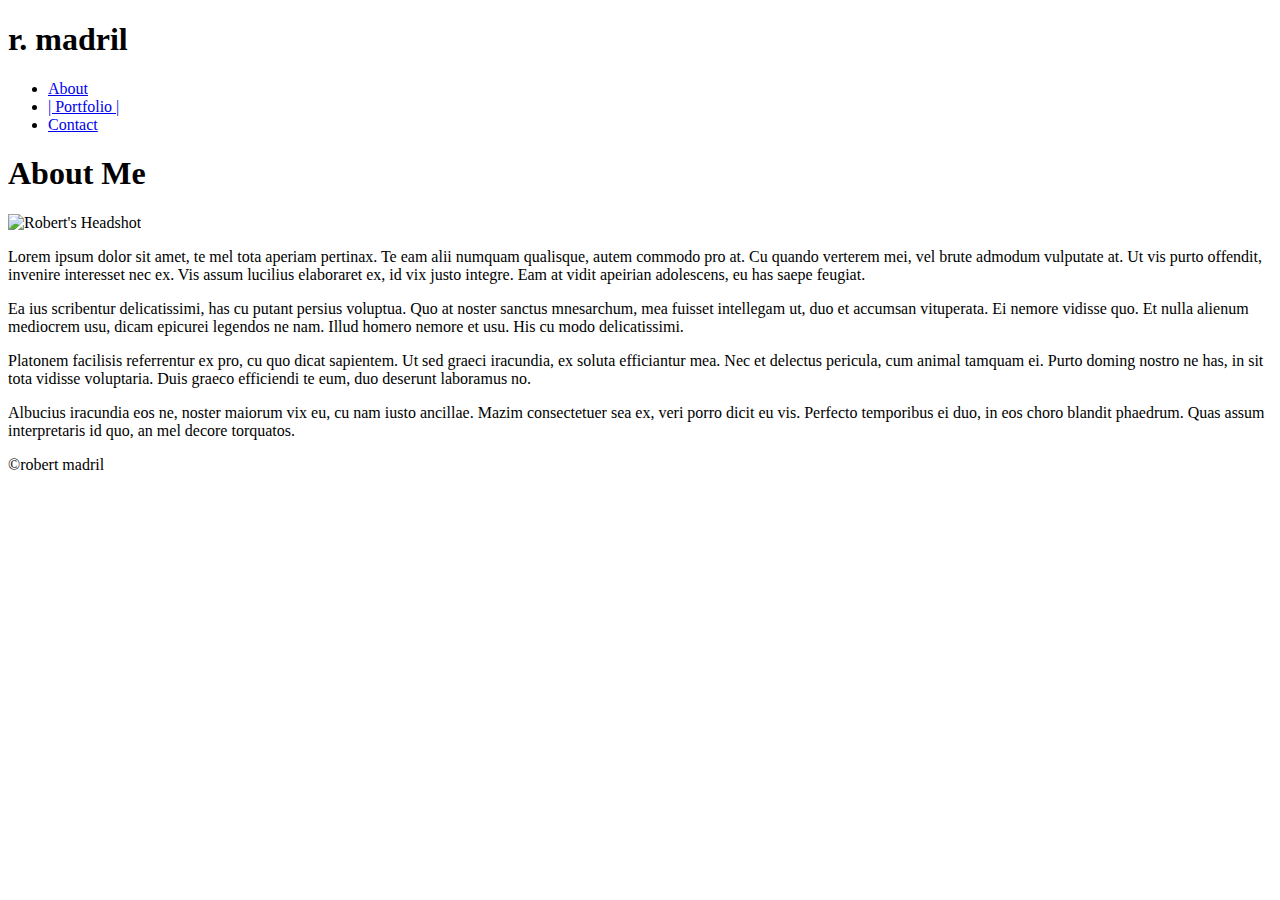
==== index.html @ 160a049b "add index page" ====
<!DOCTYPE html>

<html lang="en-us">

<head>
    <title>robert madril</title>
    <link rel="stylesheet" type="text/css" href="assets/css/reset.css">
    <link rel="stylesheet" type="text/css" href="assets/css/style.css">
    <meta charset="UTF-8">
</head>

<body>
<!--Nav bar to be used for all pages-->
    <div class="main-nav">
        <div class="nav-name">
            <h1 id="nav-name-text">r. madril</h1>
        </div>
        <ul class="nav-list">
            <li><a href="index.html">About</a></li>
            <li><a href="portfolio.html">| Portfolio |</a></li>
            <li><a href="contact.html">Contact</a></li>
        </ul>
    </div>
<!--Main content section-->
    <div class="main">
        <h1 id="ind-about">About Me</h1>

             <img src="assets/images/main-headshot.jpg" class="ind-img" alt="Robert's Headshot">

        
            <p>Lorem ipsum dolor sit amet, te mel tota aperiam pertinax. Te eam alii numquam qualisque, autem commodo pro at. Cu quando verterem mei, vel brute admodum vulputate at. Ut vis purto offendit, invenire interesset nec ex. Vis assum lucilius elaboraret ex, id vix justo integre. Eam at vidit apeirian adolescens, eu has saepe feugiat.</p>

            <p>Ea ius scribentur delicatissimi, has cu putant persius voluptua. Quo at noster sanctus mnesarchum, mea fuisset intellegam ut, duo et accumsan vituperata. Ei nemore vidisse quo. Et nulla alienum mediocrem usu, dicam epicurei legendos ne nam. Illud homero nemore et usu. His cu modo delicatissimi.</p>
                    
            <p>Platonem facilisis referrentur ex pro, cu quo dicat sapientem. Ut sed graeci iracundia, ex soluta efficiantur mea. Nec et delectus pericula, cum animal tamquam ei. Purto doming nostro ne has, in sit tota vidisse voluptaria. Duis graeco efficiendi te eum, duo deserunt laboramus no.</p>
                    
            <p>Albucius iracundia eos ne, noster maiorum vix eu, cu nam iusto ancillae. Mazim consectetuer sea ex, veri porro dicit eu vis. Perfecto temporibus ei duo, in eos choro blandit phaedrum. Quas assum interpretaris id quo, an mel decore torquatos.</p>

    </div>
<!--Footer including copyright-->
    <div class="main-foot">
        <p id="foot-text">&copy;robert madril</p>
    </div>
</body>

</html>
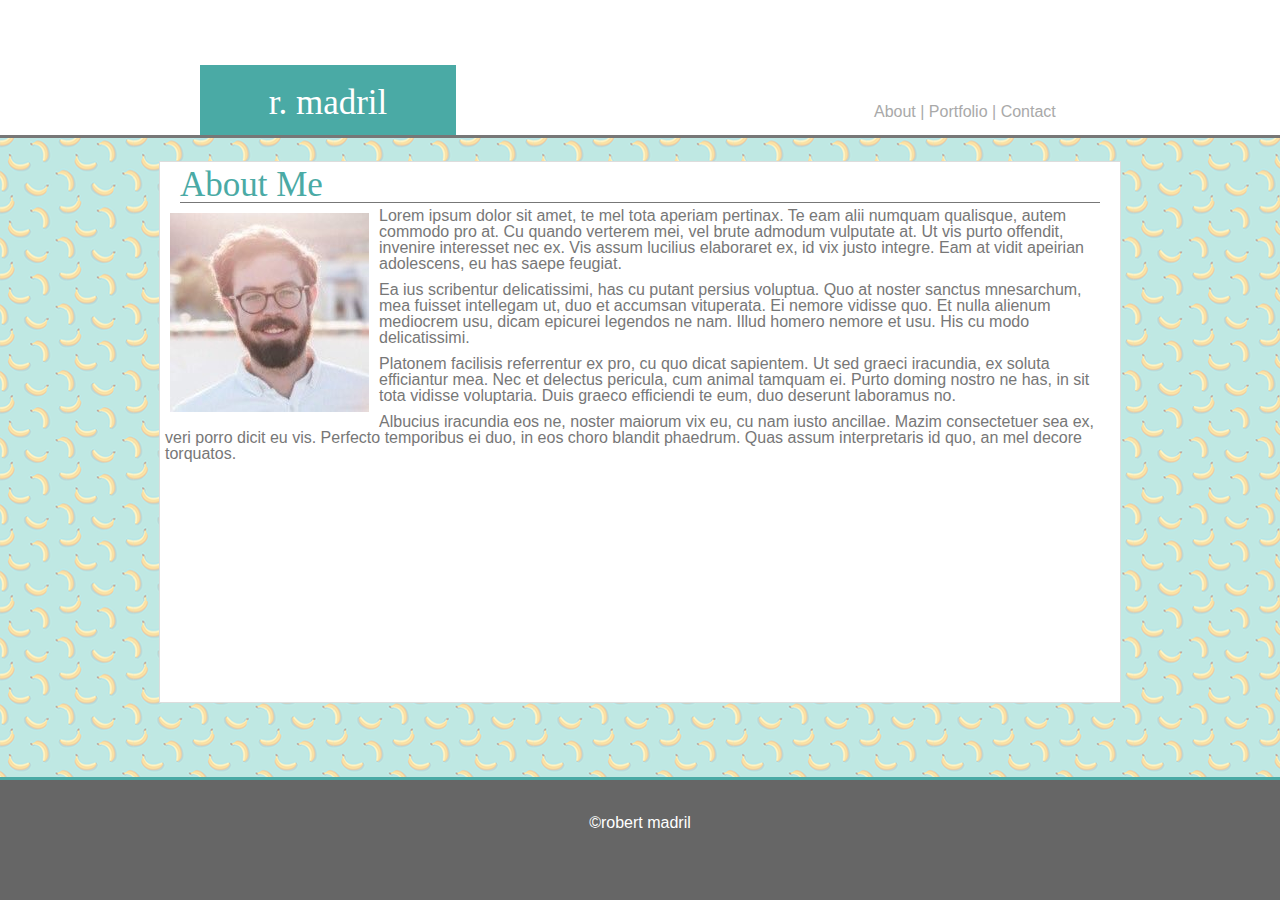
==== commit 48a50b12: "add type on img" ====
--- a/index.html
+++ b/index.html
@@ -25,7 +25,7 @@
     <div class="main">
         <h1 id="ind-about">About Me</h1>
 
-             <img src="assets/images/main-headshot.jpg" class="ind-img" alt="Robert's Headshot">
+             <img src="assets/images/main-headshot.jpg" class="ind-img" type="img/jpg" alt="Robert's Headshot">
 
         
             <p>Lorem ipsum dolor sit amet, te mel tota aperiam pertinax. Te eam alii numquam qualisque, autem commodo pro at. Cu quando verterem mei, vel brute admodum vulputate at. Ut vis purto offendit, invenire interesset nec ex. Vis assum lucilius elaboraret ex, id vix justo integre. Eam at vidit apeirian adolescens, eu has saepe feugiat.</p>
--- a/assets/css/style.css
+++ b/assets/css/style.css
@@ -0,0 +1,190 @@
+html, body {
+    height: 100%;
+    width: 100%;
+    margin: 0;
+    padding: 0;
+    font-family: Arial, Helvetica, sans-serif;
+    color: #777777;
+    background-image: url('../images/bananas.png');
+    overflow: scroll;
+}
+
+h1 {
+    font-size: 35px;
+    font-family: Georgia, 'Times New Roman', Times, serif;
+    padding-top: 5px;
+}
+p {
+    padding: 5px 5px 5px 5px; 
+}
+
+/* header and navigation bar*/
+.main-nav {
+    height: 15%;
+    width: 100%;
+    padding: 0;
+    margin-bottom: 0;
+    display: inline-block;
+    background-color:#ffffff;
+    border-bottom: 3px solid #777777;
+    position: relative;
+}
+
+.nav-name {
+    float: left;
+    width: 20%;
+    margin-left: 200px;
+    background-color: #4aaaa5;
+    color: white;
+    text-align: center;
+    position: absolute; 
+    bottom: 0;
+    padding: 15px 0px 15px 0px;
+}
+
+#nav-name-text {
+
+}
+
+ul {
+    list-style-type: none;
+    /*Using float here to avoid stacking*/
+    float: right;
+    margin-top: 50px;
+}
+
+li {
+    display: inline-block;
+}
+
+.nav-list {
+    width: 20%;
+    margin-right: 150px;
+    position: absolute;
+    bottom:0;
+    right: 0;
+    padding: 15px 0px 15px 0px;
+
+}
+
+#nav-port {
+    border-right: 1px solid lightgray;
+    border-left: 1px solid lightgray;
+    padding: 0px 3px 0px 3px;
+}
+
+/*Bonus link features are here*/
+a:link {
+    color:darkgrey;
+    text-decoration: none;
+}
+
+a:visited {
+    color: lightgray;
+    text-decoration: none;
+}
+
+/*Content box for all pages*/
+.main {
+    height: 60%;
+    width: 960px;
+    margin-left: auto;
+    margin-right: auto;
+    margin-top: 20px;
+    margin-bottom: 20px;
+    padding: 0;
+    border: 1px solid #dddddd;
+    background-color: #ffffff;
+    overflow: scroll;
+}
+
+/*index page specific content*/
+#ind-about {
+    margin-left: 20px;
+    margin-right: 20px;
+    border-bottom: 1px solid #777777;
+    color: #4aaaa5;
+}
+
+.ind-img {
+    float: left;
+    margin: 10px;
+
+}
+
+/*portfolio specific content*/
+.proj-left {
+    border: 1px solid #777777;
+    float: left;
+    margin-left: 40px;
+    margin-bottom: 40px;
+    height: 150px;
+    width: 150px;
+    background-image: url("https://via.placeholder.com/150");
+}
+
+.proj-right {
+    border: 1px solid #777777;
+    float: left;
+    margin-left: 40px;
+    margin-right: 500px;
+    margin-bottom: 40px;
+    height: 150px;
+    width: 150px;
+    background-image: url("https://via.placeholder.com/150");
+}
+
+.port-teal-overlay {
+    background-color: #4aaaa5;
+    height: 20px;
+    width: 120px;
+    color: white;
+    text-align: center;
+    padding: 15px;
+    margin-top:70px;
+}
+
+/*contact specific content*/
+
+form {
+    height: auto;
+    margin: 0;
+}
+
+.label {
+    width: 100%;
+    margin: 35px;
+}
+
+button {
+    margin-left: 35px;
+    margin-bottom: 20px;
+    background-color: dodgerblue;
+}
+
+.inputfld {
+    width: 90%;
+    margin-left: 35px;
+    margin-right: 600px;
+    margin-bottom: 10px;
+}
+
+#inpt-msg {
+    height: 200px;
+}
+
+/*footer and copyright*/
+
+.main-foot {
+    height: 10%;
+    width: 100%;
+    background-color: #666666;
+    margin-top: opx;
+    padding-top: 30px;
+    color: white;
+    border-top: 3px solid #4aaaa5;
+    text-align: center;
+    position: fixed;
+    bottom: 0;
+    left: 0;
+}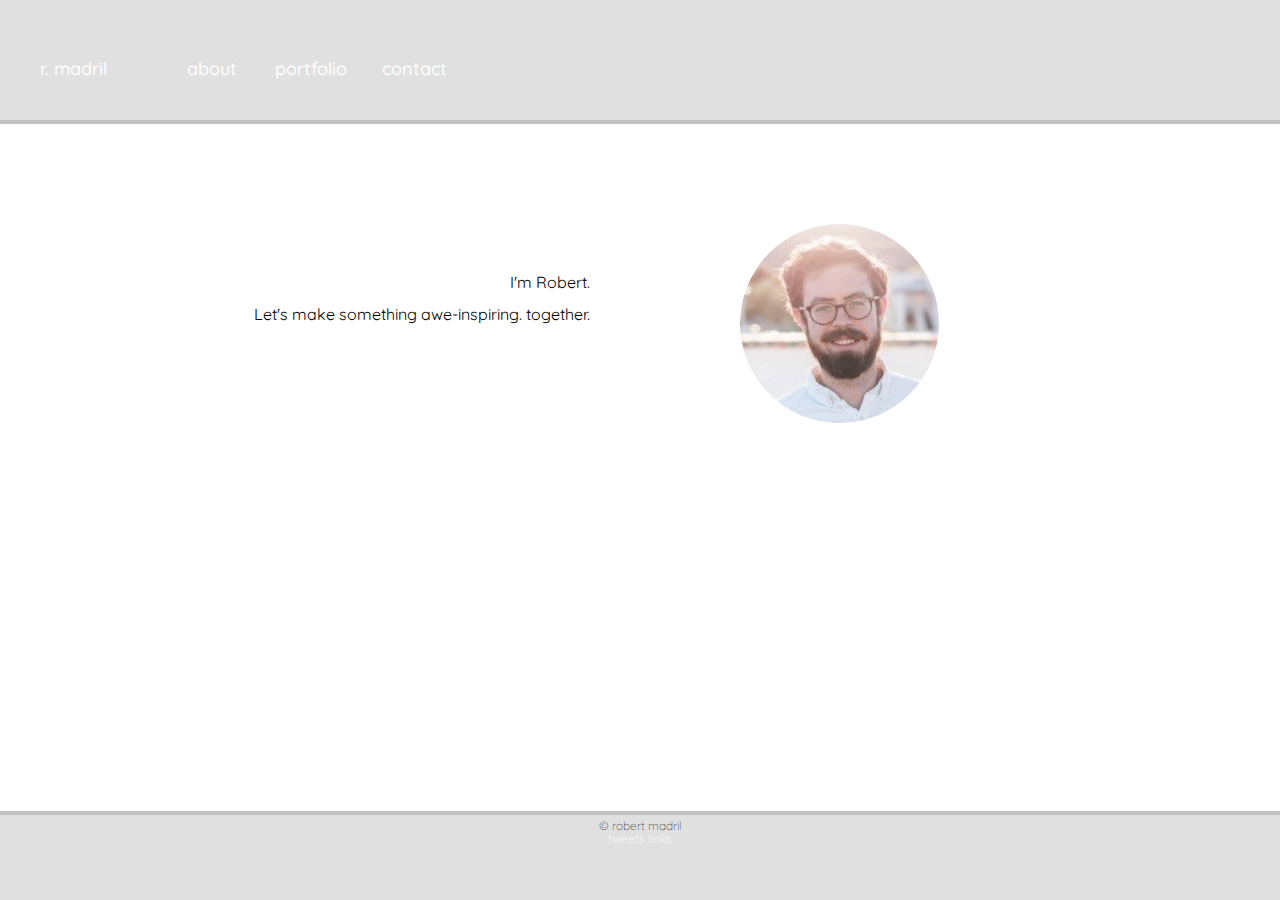
==== commit ea42aa25: "add new styling from other repo" ====
--- a/index.html
+++ b/index.html
@@ -1,46 +1,51 @@
 <!DOCTYPE html>
 
-<html lang="en-us">
+<html>
 
-<head>
-    <title>robert madril</title>
-    <link rel="stylesheet" type="text/css" href="assets/css/reset.css">
-    <link rel="stylesheet" type="text/css" href="assets/css/style.css">
-    <meta charset="UTF-8">
-</head>
+    <head>  
+        <title>robert madril</title>
+        <link rel="stylesheet" type="text/css" href="assets/css/reset.css">
+        <link rel="stylesheet" type="text/css" href="assets/css/style.css">
+        
+        <meta charset="UTF-8">
+        <link href="https://fonts.googleapis.com/css?family=Quicksand" rel="stylesheet">
 
-<body>
-<!--Nav bar to be used for all pages-->
-    <div class="main-nav">
-        <div class="nav-name">
-            <h1 id="nav-name-text">r. madril</h1>
-        </div>
-        <ul class="nav-list">
-            <li><a href="index.html">About</a></li>
-            <li><a href="portfolio.html">| Portfolio |</a></li>
-            <li><a href="contact.html">Contact</a></li>
-        </ul>
-    </div>
-<!--Main content section-->
-    <div class="main">
-        <h1 id="ind-about">About Me</h1>
+    </head>
 
-             <img src="assets/images/main-headshot.jpg" class="ind-img" type="img/jpg" alt="Robert's Headshot">
+    <body>
+            <!--Navigation bar-->
+            <header class="main-nav">
+                <ul class="nav-list">
+                    <li id="nav-name"><a href="madril-portfolio-main.html">r. madril</a></li>
+                    <li id="nav-about"><a href="about.html">about</a></li>
+                    <li id="nav-port"><a href="portfolio.html">portfolio</a></li>
+                    <li id="nav-cont"><a href="contact.html">contact</a></li>
+                </ul>
+            </header>
+            
+            <div class="main-page">
+                <div class="main-page-text">
+                    <p>I'm Robert.</p>
+                    <br>
+                    <p>Let's make something awe-inspiring. together.</p>
+                </div>
+            </div>
 
-        
-            <p>Lorem ipsum dolor sit amet, te mel tota aperiam pertinax. Te eam alii numquam qualisque, autem commodo pro at. Cu quando verterem mei, vel brute admodum vulputate at. Ut vis purto offendit, invenire interesset nec ex. Vis assum lucilius elaboraret ex, id vix justo integre. Eam at vidit apeirian adolescens, eu has saepe feugiat.</p>
+            <div class="main-img">
+                    <img src="assets/images/main-headshot.jpg" class="main-page-img" alt="robert madril headshot">
 
-            <p>Ea ius scribentur delicatissimi, has cu putant persius voluptua. Quo at noster sanctus mnesarchum, mea fuisset intellegam ut, duo et accumsan vituperata. Ei nemore vidisse quo. Et nulla alienum mediocrem usu, dicam epicurei legendos ne nam. Illud homero nemore et usu. His cu modo delicatissimi.</p>
-                    
-            <p>Platonem facilisis referrentur ex pro, cu quo dicat sapientem. Ut sed graeci iracundia, ex soluta efficiantur mea. Nec et delectus pericula, cum animal tamquam ei. Purto doming nostro ne has, in sit tota vidisse voluptaria. Duis graeco efficiendi te eum, duo deserunt laboramus no.</p>
-                    
-            <p>Albucius iracundia eos ne, noster maiorum vix eu, cu nam iusto ancillae. Mazim consectetuer sea ex, veri porro dicit eu vis. Perfecto temporibus ei duo, in eos choro blandit phaedrum. Quas assum interpretaris id quo, an mel decore torquatos.</p>
+            </div>
 
-    </div>
-<!--Footer including copyright-->
-    <div class="main-foot">
-        <p id="foot-text">&copy;robert madril</p>
-    </div>
-</body>
+            <div class="foot-main">
+                <ul class="cop-list">
+                    <li id="copyright">&copy; robert madril</li>
+                </ul>
+                <ul class="foot-list">
+                    <li id="twitter"><a href="https://www.twitter.com/rbrtmdrl" target="_blank">tweets</a></li>
+                    <li id="linkedin"><a href="https://www.linkedin.com/in/robertmadril/" target="_blank">links</a></li>
+                </ul>
+            </div>
+    </body>
+
 
 </html>--- a/assets/css/style.css
+++ b/assets/css/style.css
@@ -3,188 +3,126 @@
     width: 100%;
     margin: 0;
     padding: 0;
-    font-family: Arial, Helvetica, sans-serif;
-    color: #777777;
-    background-image: url('../images/bananas.png');
-    overflow: scroll;
+    background-image: url("http://paulbooker.com/wp-content/uploads/2013/08/bg1.png");
 }
 
-h1 {
-    font-size: 35px;
-    font-family: Georgia, 'Times New Roman', Times, serif;
-    padding-top: 5px;
-}
-p {
-    padding: 5px 5px 5px 5px; 
+.main-nav {
+    padding: 60px 20px 20px 40px;
+    font-family: 'Quicksand', sans-serif;;
+    font-weight: 500;
+    font-style: normal;
+    font-size: 18px;
+    width: auto;
+    height: 40px;
+    background-color: lightgray;
+    border-bottom: 4px solid darkgrey;
+    opacity: 0.7;
+    position: sticky;
+    top: 0;
 }
 
-/* header and navigation bar*/
-.main-nav {
-    height: 15%;
-    width: 100%;
-    padding: 0;
-    margin-bottom: 0;
-    display: inline-block;
-    background-color:#ffffff;
-    border-bottom: 3px solid #777777;
-    position: relative;
+.nav-list {
+    float: left;
 }
 
-.nav-name {
-    float: left;
-    width: 20%;
-    margin-left: 200px;
-    background-color: #4aaaa5;
-    color: white;
-    text-align: center;
-    position: absolute; 
-    bottom: 0;
-    padding: 15px 0px 15px 0px;
+#nav-about {
+    margin-left: 75px;
+    margin-right: 0px;
 }
 
-#nav-name-text {
+#nav-port {
+    margin-left: 33px;
+    margin-right: 30px;
+}
 
+#nav-cont {
+    margin-right: 30px;
+    margin-left: 0px;
 }
 
 ul {
     list-style-type: none;
-    /*Using float here to avoid stacking*/
-    float: right;
-    margin-top: 50px;
 }
 
 li {
-    display: inline-block;
+    display: inline;
 }
 
-.nav-list {
-    width: 20%;
-    margin-right: 150px;
-    position: absolute;
-    bottom:0;
-    right: 0;
-    padding: 15px 0px 15px 0px;
-
+.main-page {
+    font-family: 'Quicksand', sans-serif;
+    float: left;
+    width: 50%;
+    height:75%;
+    text-align: right;
 }
 
-#nav-port {
-    border-right: 1px solid lightgray;
-    border-left: 1px solid lightgray;
-    padding: 0px 3px 0px 3px;
+.main-page-text {
+    margin-top:150px;
+    margin-right: 50px;
+}
+.main-img {
+    float: right;
+    width: 50%;
+    height: 75%;
+}
+.main-page-img {
+    margin-top: 100px;
+    margin-left:100px;
+    border-radius: 50%;
 }
 
-/*Bonus link features are here*/
+.about-pg {
+    font-family: 'Quicksand', sans-serif;
+    width: 100%;
+    height: 30%;
+    background-color: lightcyan;
+    opacity: 0.4;
+    position: relative;
+}
+
+.about-tucson {
+    font-family: 'Quicksand', sans-serif;
+    width: 100%;
+    height: 30%;
+    background-image: url(https://wikitravel.org/upload/shared//a/af/Tucson_Banner.jpg);
+    opacity: 0.6;
+    padding-top: 20px;
+    padding-bottom: 46px;
+    position: relative;
+}
+
+.foot-main {
+    padding-top: 5px;
+    padding-bottom: 55px;
+    font-family: 'Quicksand', sans-serif;;
+    font-weight: 200;
+    font-style: normal;
+    font-size: 12px;
+    height: 25px;
+    background-color: lightgray;
+    border-top: 4px solid darkgrey;
+    position: fixed;
+    left: 0;
+    bottom: 0;
+    width: 100%;
+    text-align: center;
+    opacity: 0.7;
+}
+
+.cop-list {
+    height: 50%;
+}
+
+.foot-list {
+    height: 50%;
+}
+
 a:link {
-    color:darkgrey;
+    color: white;
     text-decoration: none;
 }
 
 a:visited {
-    color: lightgray;
+    color: darkgray;
     text-decoration: none;
 }
-
-/*Content box for all pages*/
-.main {
-    height: 60%;
-    width: 960px;
-    margin-left: auto;
-    margin-right: auto;
-    margin-top: 20px;
-    margin-bottom: 20px;
-    padding: 0;
-    border: 1px solid #dddddd;
-    background-color: #ffffff;
-    overflow: scroll;
-}
-
-/*index page specific content*/
-#ind-about {
-    margin-left: 20px;
-    margin-right: 20px;
-    border-bottom: 1px solid #777777;
-    color: #4aaaa5;
-}
-
-.ind-img {
-    float: left;
-    margin: 10px;
-
-}
-
-/*portfolio specific content*/
-.proj-left {
-    border: 1px solid #777777;
-    float: left;
-    margin-left: 40px;
-    margin-bottom: 40px;
-    height: 150px;
-    width: 150px;
-    background-image: url("https://via.placeholder.com/150");
-}
-
-.proj-right {
-    border: 1px solid #777777;
-    float: left;
-    margin-left: 40px;
-    margin-right: 500px;
-    margin-bottom: 40px;
-    height: 150px;
-    width: 150px;
-    background-image: url("https://via.placeholder.com/150");
-}
-
-.port-teal-overlay {
-    background-color: #4aaaa5;
-    height: 20px;
-    width: 120px;
-    color: white;
-    text-align: center;
-    padding: 15px;
-    margin-top:70px;
-}
-
-/*contact specific content*/
-
-form {
-    height: auto;
-    margin: 0;
-}
-
-.label {
-    width: 100%;
-    margin: 35px;
-}
-
-button {
-    margin-left: 35px;
-    margin-bottom: 20px;
-    background-color: dodgerblue;
-}
-
-.inputfld {
-    width: 90%;
-    margin-left: 35px;
-    margin-right: 600px;
-    margin-bottom: 10px;
-}
-
-#inpt-msg {
-    height: 200px;
-}
-
-/*footer and copyright*/
-
-.main-foot {
-    height: 10%;
-    width: 100%;
-    background-color: #666666;
-    margin-top: opx;
-    padding-top: 30px;
-    color: white;
-    border-top: 3px solid #4aaaa5;
-    text-align: center;
-    position: fixed;
-    bottom: 0;
-    left: 0;
-}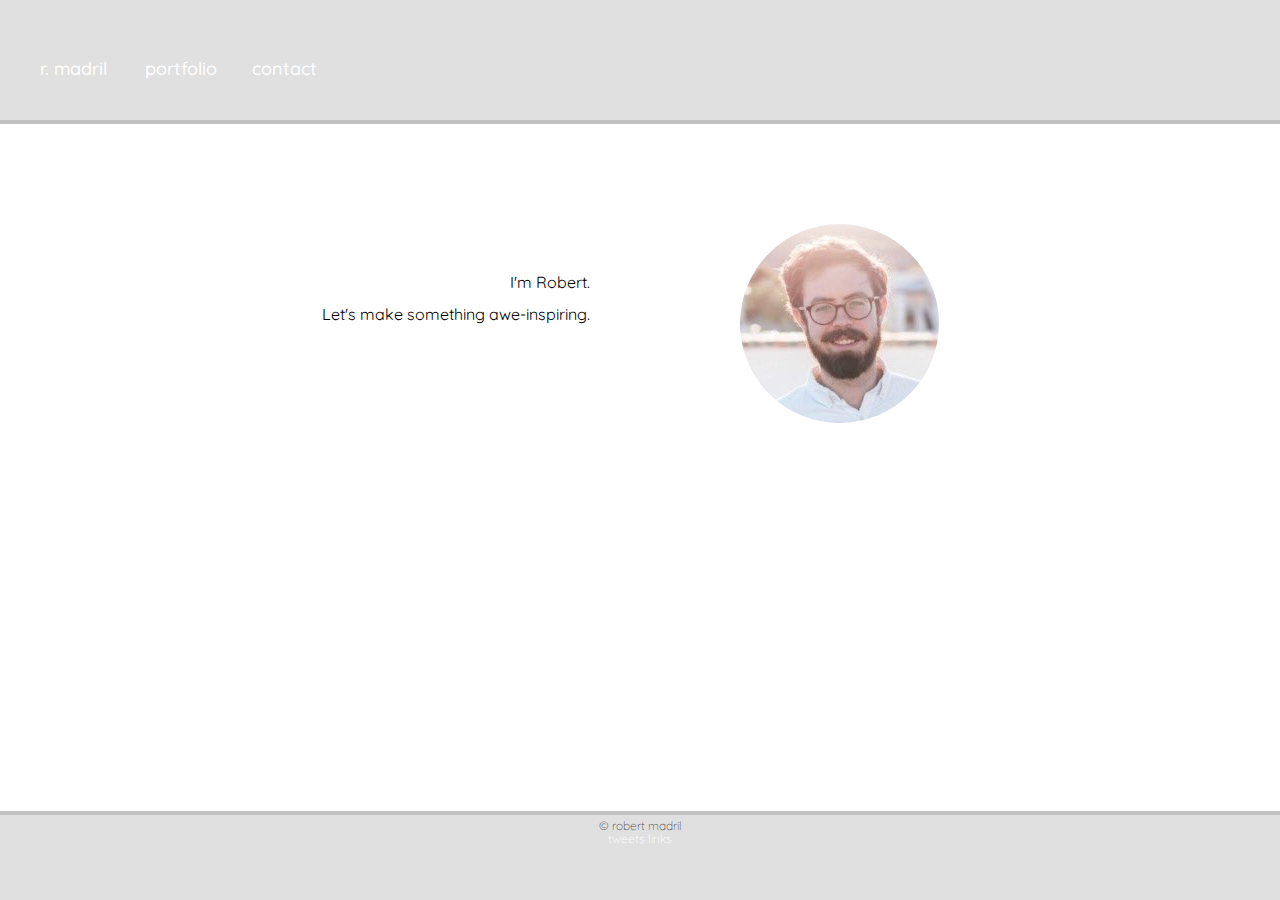
==== commit 422eca9b: "add contact styling" ====
--- a/index.html
+++ b/index.html
@@ -17,7 +17,6 @@
             <header class="main-nav">
                 <ul class="nav-list">
                     <li id="nav-name"><a href="madril-portfolio-main.html">r. madril</a></li>
-                    <li id="nav-about"><a href="about.html">about</a></li>
                     <li id="nav-port"><a href="portfolio.html">portfolio</a></li>
                     <li id="nav-cont"><a href="contact.html">contact</a></li>
                 </ul>
@@ -27,7 +26,7 @@
                 <div class="main-page-text">
                     <p>I'm Robert.</p>
                     <br>
-                    <p>Let's make something awe-inspiring. together.</p>
+                    <p>Let's make something awe-inspiring.</p>
                 </div>
             </div>
 
--- a/assets/css/style.css
+++ b/assets/css/style.css
@@ -80,6 +80,23 @@
     position: relative;
 }
 
+.contact {
+    font-family: 'Quicksand', sans-serif;
+    float: left;
+    width: 100%;
+    height:75%;
+    text-align: center;
+}
+
+.contact h3 {
+    margin-top: 5%;
+}
+
+.contact li {
+    display: block;
+    padding-top: 2%;
+}
+
 .about-tucson {
     font-family: 'Quicksand', sans-serif;
     width: 100%;
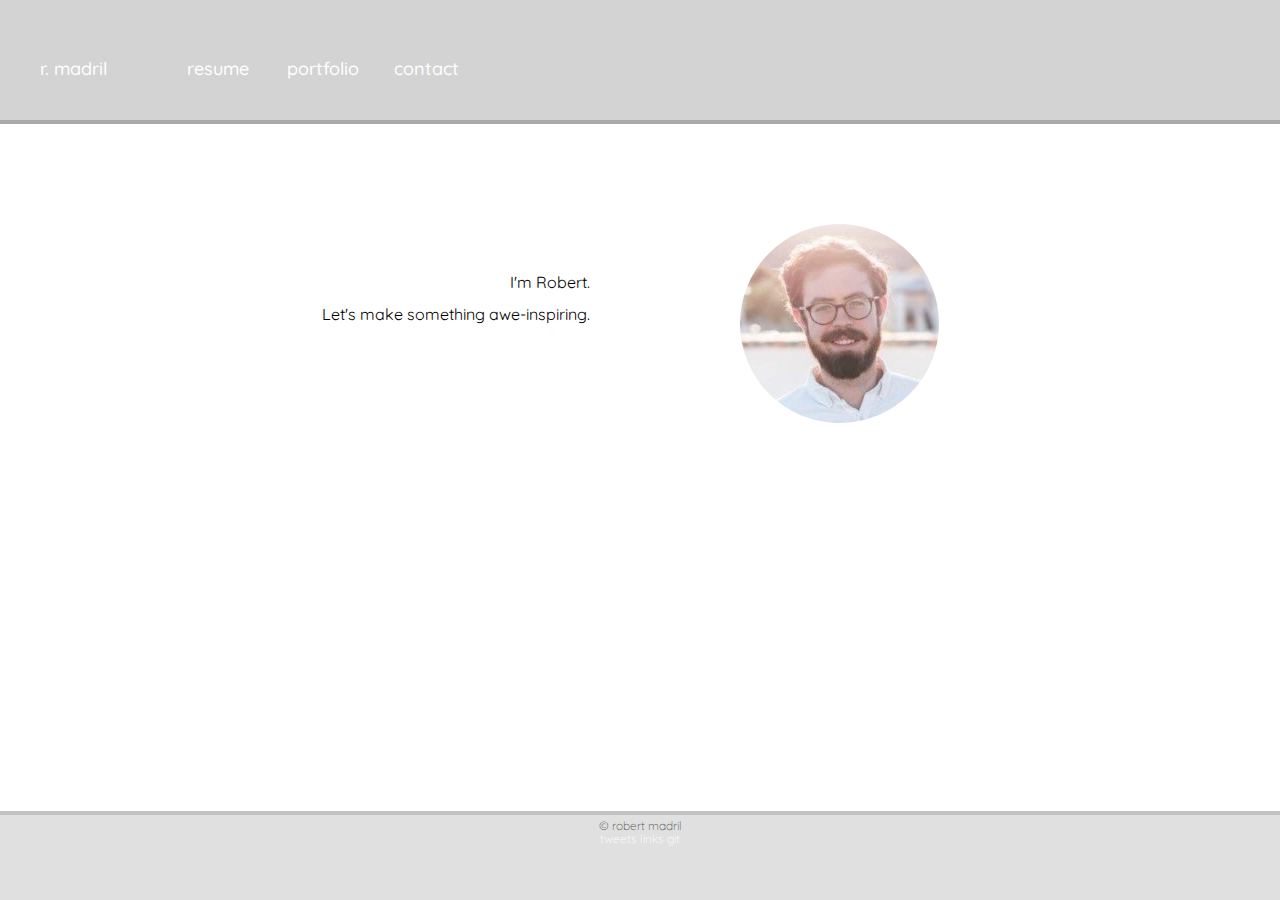
==== commit d6f40ffd: "add portfolio links" ====
--- a/index.html
+++ b/index.html
@@ -17,6 +17,7 @@
             <header class="main-nav">
                 <ul class="nav-list">
                     <li id="nav-name"><a href="madril-portfolio-main.html">r. madril</a></li>
+                    <li id="nav-about"><a href="about.html">resume</a></li>
                     <li id="nav-port"><a href="portfolio.html">portfolio</a></li>
                     <li id="nav-cont"><a href="contact.html">contact</a></li>
                 </ul>
@@ -42,6 +43,7 @@
                 <ul class="foot-list">
                     <li id="twitter"><a href="https://www.twitter.com/rbrtmdrl" target="_blank">tweets</a></li>
                     <li id="linkedin"><a href="https://www.linkedin.com/in/robertmadril/" target="_blank">links</a></li>
+                    <li id="linkedin"><a href="https://www.github.com/robertmadril" target="_blank">git</a></li>
                 </ul>
             </div>
     </body>
--- a/assets/css/style.css
+++ b/assets/css/style.css
@@ -3,7 +3,7 @@
     width: 100%;
     margin: 0;
     padding: 0;
-    background-image: url("http://paulbooker.com/wp-content/uploads/2013/08/bg1.png");
+    /*background-image: url("http://paulbooker.com/wp-content/uploads/2013/08/bg1.png");*/
 }
 
 .main-nav {
@@ -16,9 +16,10 @@
     height: 40px;
     background-color: lightgray;
     border-bottom: 4px solid darkgrey;
-    opacity: 0.7;
+    /*opacity: 0.7;*/
     position: sticky;
     top: 0;
+    z-index: 3;
 }
 
 .nav-list {
@@ -80,6 +81,33 @@
     position: relative;
 }
 
+.por-par {
+    width: 100%;
+    height: 75%;
+    text-align: center;
+    position: relative;
+    z-index: 2;
+
+}
+
+.ind-about {
+    font-size: 32px;
+    font-family: 'Quicksand', sans-serif;
+    padding-top: 5px;
+}
+
+.proj {
+
+    font-family: 'Quicksand', sans-serif;
+    width: 100%;
+    opacity: 0.6;
+    height: 40%;
+    margin-bottom: 15px;
+    position: relative;
+
+};
+
+
 .contact {
     font-family: 'Quicksand', sans-serif;
     float: left;
@@ -124,6 +152,7 @@
     width: 100%;
     text-align: center;
     opacity: 0.7;
+    z-index: 4;
 }
 
 .cop-list {
@@ -143,3 +172,8 @@
     color: darkgray;
     text-decoration: none;
 }
+
+.proj img {
+    height: 100%;
+    width: 75%;
+}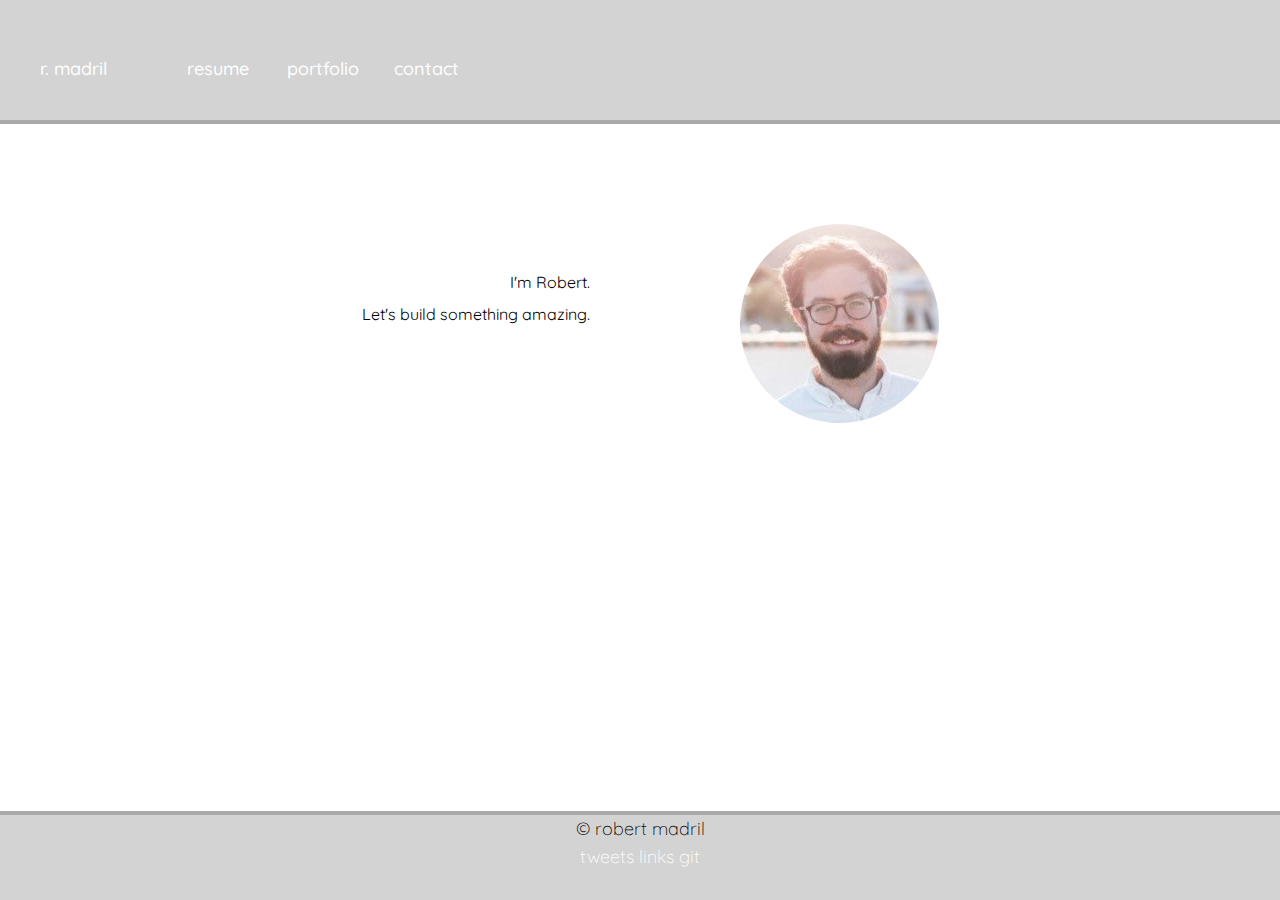
==== commit 1682a4bf: "add resume pdf" ====
--- a/index.html
+++ b/index.html
@@ -27,7 +27,7 @@
                 <div class="main-page-text">
                     <p>I'm Robert.</p>
                     <br>
-                    <p>Let's make something awe-inspiring.</p>
+                    <p>Let's build something amazing.</p>
                 </div>
             </div>
 
--- a/assets/css/style.css
+++ b/assets/css/style.css
@@ -76,7 +76,7 @@
     font-family: 'Quicksand', sans-serif;
     width: 100%;
     height: 30%;
-    background-color: lightcyan;
+    
     opacity: 0.4;
     position: relative;
 }
@@ -109,27 +109,30 @@
 
 
 .contact {
-    font-family: 'Quicksand', sans-serif;
-    float: left;
     width: 100%;
     height:75%;
+
+}
+
+.contact h3 {
+    font-family: 'Quicksand', sans-serif;
+    font-size: 32px;
+    margin-top: 5%;
     text-align: center;
 }
 
-.contact h3 {
-    margin-top: 5%;
-}
-
 .contact li {
+    font-family: 'Quicksand', sans-serif;
+    font-size: 24px;
     display: block;
     padding-top: 2%;
+    text-align: center;
 }
 
 .about-tucson {
     font-family: 'Quicksand', sans-serif;
     width: 100%;
     height: 30%;
-    background-image: url(https://wikitravel.org/upload/shared//a/af/Tucson_Banner.jpg);
     opacity: 0.6;
     padding-top: 20px;
     padding-bottom: 46px;
@@ -142,7 +145,7 @@
     font-family: 'Quicksand', sans-serif;;
     font-weight: 200;
     font-style: normal;
-    font-size: 12px;
+    font-size: 18px;
     height: 25px;
     background-color: lightgray;
     border-top: 4px solid darkgrey;
@@ -151,12 +154,12 @@
     bottom: 0;
     width: 100%;
     text-align: center;
-    opacity: 0.7;
     z-index: 4;
 }
 
 .cop-list {
     height: 50%;
+    padding-bottom: 15px;
 }
 
 .foot-list {
@@ -176,4 +179,8 @@
 .proj img {
     height: 100%;
     width: 75%;
+}
+
+.pdf-view {
+    margin: auto;
 }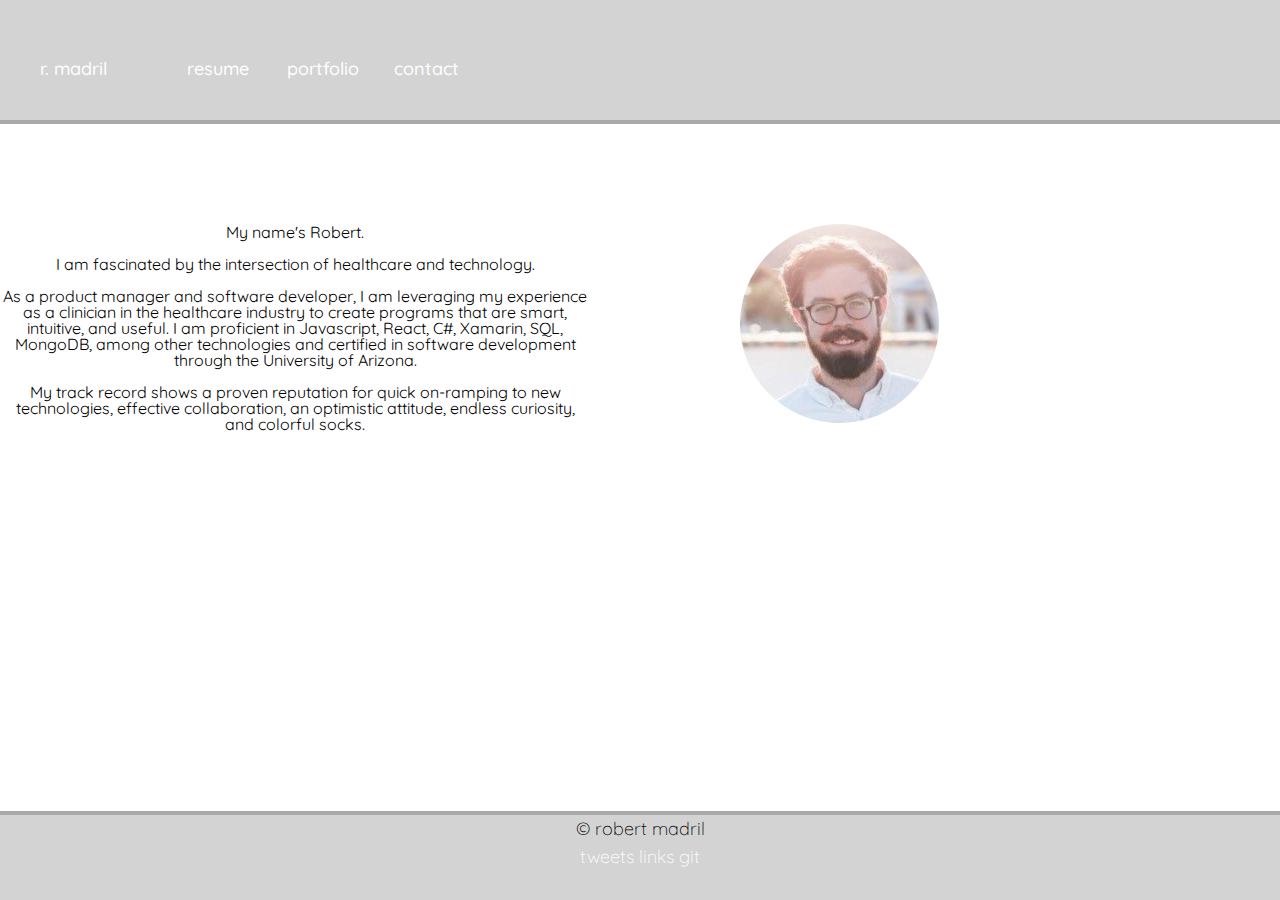
==== commit 96cc21fe: "add bio and styling for bio" ====
--- a/index.html
+++ b/index.html
@@ -25,9 +25,13 @@
             
             <div class="main-page">
                 <div class="main-page-text">
-                    <p>I'm Robert.</p>
+                    <p>My name's Robert.</p>
                     <br>
-                    <p>Let's build something amazing.</p>
+                    <p>I am fascinated by the intersection of healthcare and technology.</p>
+                    <br>
+                    <p>As a product manager and software developer, I am leveraging my experience as a clinician in the healthcare industry to create programs that are smart, intuitive, and useful. I am proficient in Javascript, React, C#, Xamarin, SQL, MongoDB, among other technologies and certified in software development through the University of Arizona.</p>
+                    <br>
+                    <p>My track record shows a proven reputation for quick on-ramping to new technologies, effective collaboration, an optimistic attitude, endless curiosity, and colorful socks. </p>
                 </div>
             </div>
 
--- a/assets/css/style.css
+++ b/assets/css/style.css
@@ -58,8 +58,9 @@
 }
 
 .main-page-text {
-    margin-top:150px;
+    margin-top:100px;
     margin-right: 50px;
+    text-align: center;
 }
 .main-img {
     float: right;
@@ -181,6 +182,10 @@
     width: 75%;
 }
 
+.proj:hover {
+    opacity: 1;
+}
+
 .pdf-view {
     margin: auto;
 }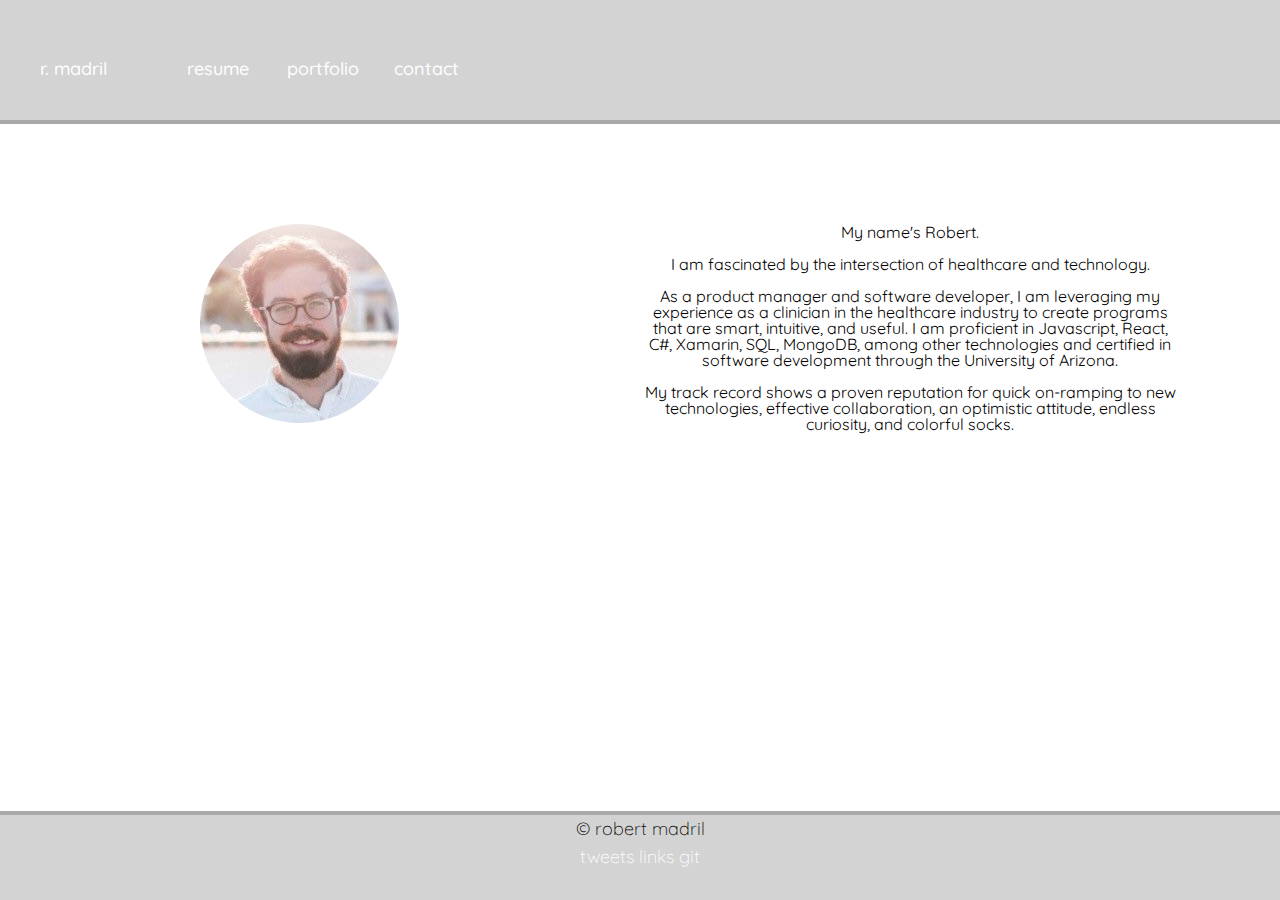
==== commit db5d0ea0: "reverse order on landing page" ====
--- a/index.html
+++ b/index.html
@@ -2,55 +2,59 @@
 
 <html>
 
-    <head>  
-        <title>robert madril</title>
-        <link rel="stylesheet" type="text/css" href="assets/css/reset.css">
-        <link rel="stylesheet" type="text/css" href="assets/css/style.css">
-        
-        <meta charset="UTF-8">
-        <link href="https://fonts.googleapis.com/css?family=Quicksand" rel="stylesheet">
+<head>
+    <title>robert madril</title>
+    <link rel="stylesheet" type="text/css" href="assets/css/reset.css">
+    <link rel="stylesheet" type="text/css" href="assets/css/style.css">
 
-    </head>
+    <meta charset="UTF-8">
+    <link href="https://fonts.googleapis.com/css?family=Quicksand" rel="stylesheet">
 
-    <body>
-            <!--Navigation bar-->
-            <header class="main-nav">
-                <ul class="nav-list">
-                    <li id="nav-name"><a href="madril-portfolio-main.html">r. madril</a></li>
-                    <li id="nav-about"><a href="about.html">resume</a></li>
-                    <li id="nav-port"><a href="portfolio.html">portfolio</a></li>
-                    <li id="nav-cont"><a href="contact.html">contact</a></li>
-                </ul>
-            </header>
-            
-            <div class="main-page">
-                <div class="main-page-text">
-                    <p>My name's Robert.</p>
-                    <br>
-                    <p>I am fascinated by the intersection of healthcare and technology.</p>
-                    <br>
-                    <p>As a product manager and software developer, I am leveraging my experience as a clinician in the healthcare industry to create programs that are smart, intuitive, and useful. I am proficient in Javascript, React, C#, Xamarin, SQL, MongoDB, among other technologies and certified in software development through the University of Arizona.</p>
-                    <br>
-                    <p>My track record shows a proven reputation for quick on-ramping to new technologies, effective collaboration, an optimistic attitude, endless curiosity, and colorful socks. </p>
-                </div>
-            </div>
+</head>
 
-            <div class="main-img">
-                    <img src="assets/images/main-headshot.jpg" class="main-page-img" alt="robert madril headshot">
+<body>
+    <!--Navigation bar-->
+    <header class="main-nav">
+        <ul class="nav-list">
+            <li id="nav-name"><a href="madril-portfolio-main.html">r. madril</a></li>
+            <li id="nav-about"><a href="about.html">resume</a></li>
+            <li id="nav-port"><a href="portfolio.html">portfolio</a></li>
+            <li id="nav-cont"><a href="contact.html">contact</a></li>
+        </ul>
+    </header>
 
-            </div>
+    <div class="main-img">
+        <img src="assets/images/main-headshot.jpg" class="main-page-img" alt="robert madril headshot">
 
-            <div class="foot-main">
-                <ul class="cop-list">
-                    <li id="copyright">&copy; robert madril</li>
-                </ul>
-                <ul class="foot-list">
-                    <li id="twitter"><a href="https://www.twitter.com/rbrtmdrl" target="_blank">tweets</a></li>
-                    <li id="linkedin"><a href="https://www.linkedin.com/in/robertmadril/" target="_blank">links</a></li>
-                    <li id="linkedin"><a href="https://www.github.com/robertmadril" target="_blank">git</a></li>
-                </ul>
-            </div>
-    </body>
+    </div>
+    
+    <div class="main-page">
+        <div class="main-page-text">
+            <p>My name's Robert.</p>
+            <br>
+            <p>I am fascinated by the intersection of healthcare and technology.</p>
+            <br>
+            <p>As a product manager and software developer, I am leveraging my experience as a clinician in the
+                healthcare industry to create programs that are smart, intuitive, and useful. I am proficient in
+                Javascript, React, C#, Xamarin, SQL, MongoDB, among other technologies and certified in software
+                development through the University of Arizona.</p>
+            <br>
+            <p>My track record shows a proven reputation for quick on-ramping to new technologies, effective
+                collaboration, an optimistic attitude, endless curiosity, and colorful socks. </p>
+        </div>
+    </div>
+
+    <div class="foot-main">
+        <ul class="cop-list">
+            <li id="copyright">&copy; robert madril</li>
+        </ul>
+        <ul class="foot-list">
+            <li id="twitter"><a href="https://www.twitter.com/rbrtmdrl" target="_blank">tweets</a></li>
+            <li id="linkedin"><a href="https://www.linkedin.com/in/robertmadril/" target="_blank">links</a></li>
+            <li id="linkedin"><a href="https://www.github.com/robertmadril" target="_blank">git</a></li>
+        </ul>
+    </div>
+</body>
 
 
 </html>--- a/assets/css/style.css
+++ b/assets/css/style.css
@@ -51,25 +51,25 @@
 
 .main-page {
     font-family: 'Quicksand', sans-serif;
-    float: left;
+    float: right;
     width: 50%;
     height:75%;
-    text-align: right;
+    text-align: left;
 }
 
 .main-page-text {
     margin-top:100px;
-    margin-right: 50px;
+    margin-right: 100px;
     text-align: center;
 }
 .main-img {
-    float: right;
+    float: left;
     width: 50%;
     height: 75%;
 }
 .main-page-img {
     margin-top: 100px;
-    margin-left:100px;
+    margin-left: 200px;
     border-radius: 50%;
 }
 
